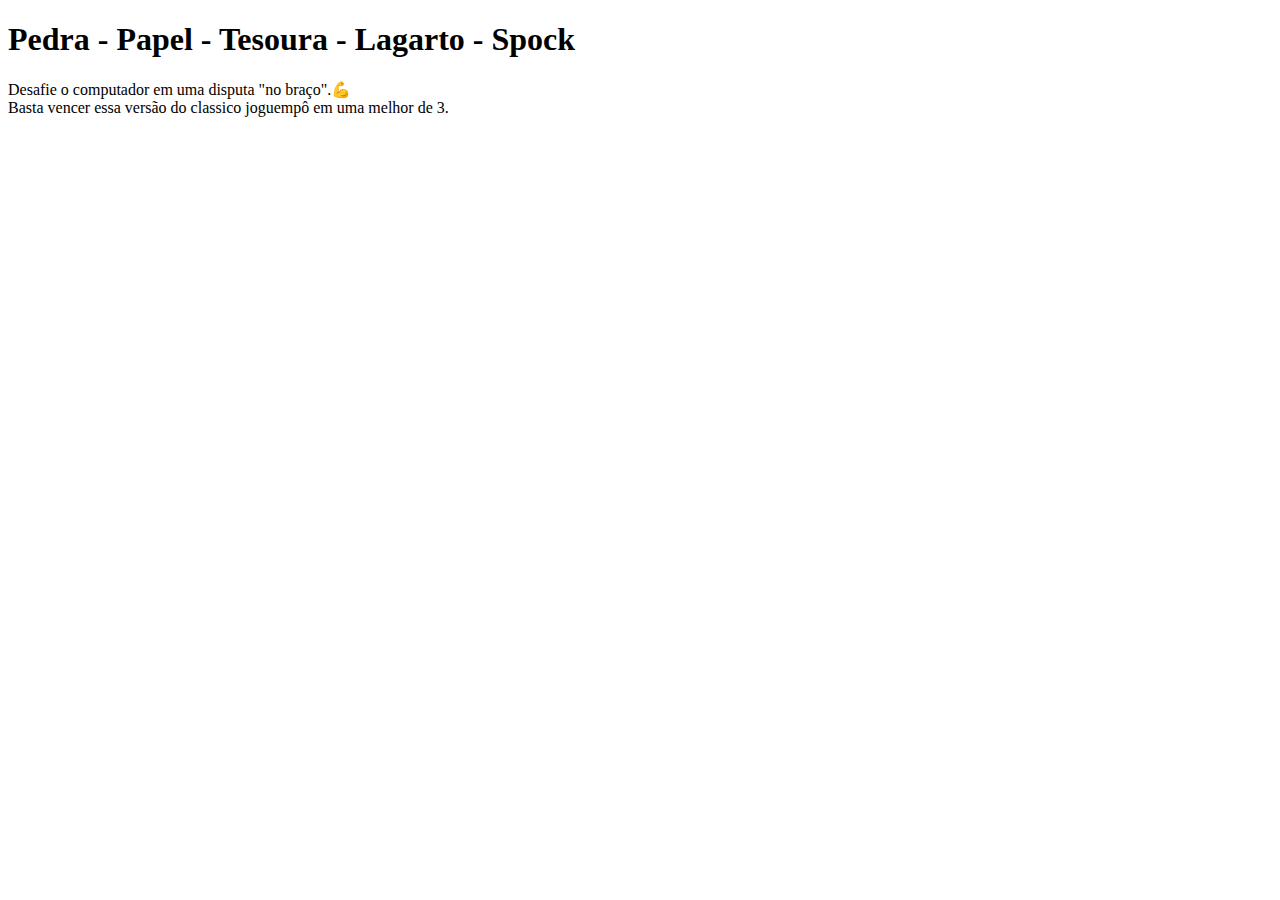
==== aula03/joguempoAvancado.html @ eca7b3d7 "add aula03" ====
<!DOCTYPE html>
<html lang="pt-br">
<head>
    <meta charset="UTF-8">
    <meta http-equiv="X-UA-Compatible" content="IE=edge">
    <meta name="viewport" content="width=device-width, initial-scale=1.0">
    <title>Imersão Dev - Aula 03</title>
    <link rel="stylesheet" href="style.css">
</head>
<body>
    <div class="container">
        <h1 class="page-title">
            Pedra - Papel - Tesoura - Lagarto - Spock
        </h1>
        <p class="page-subtitle">
            Desafie o computador em uma disputa "no braço".&#x1F4AA<br>Basta vencer essa versão do classico joguempô em uma melhor de 3.
        </p>
        <img src="https://www.alura.com.br/assets/img/imersoes/dev-2021/logo-imersao-mentalista.svg" class="page-logo"
            alt="">
    </div>
    <a href="https://alura.com.br/" target="_blank">
        <img src="https://www.alura.com.br/assets/img/home/alura-logo.svg" alt="" class="alura-logo">
    </a>
<script src="script.js"></script>
</body>
</html>
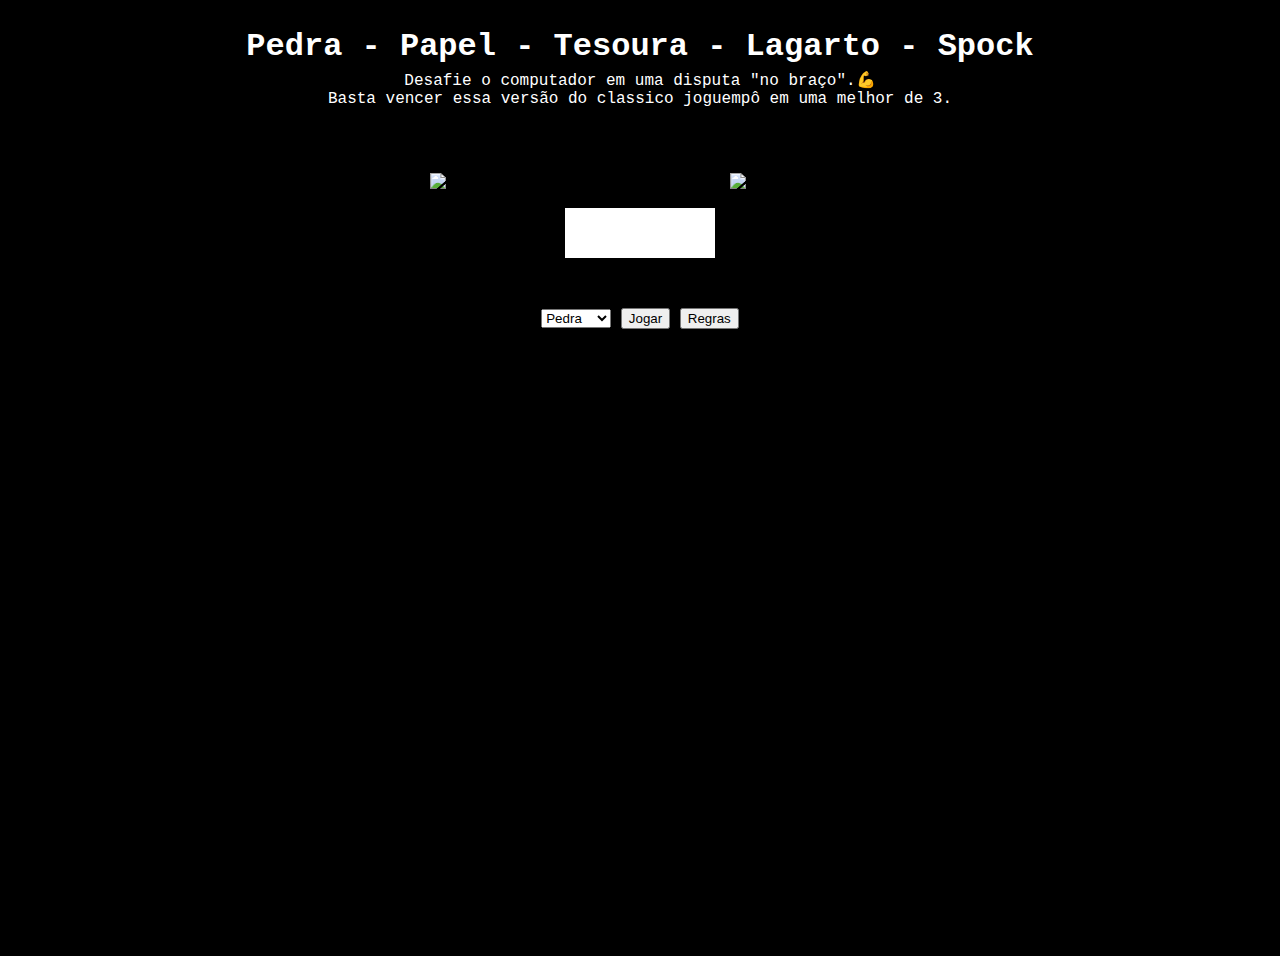
==== commit 05bdbb2d: "joquempo" ====
--- a/aula03/joguempoAvancado.html
+++ b/aula03/joguempoAvancado.html
@@ -15,6 +15,25 @@
         <p class="page-subtitle">
             Desafie o computador em uma disputa "no braço".&#x1F4AA<br>Basta vencer essa versão do classico joguempô em uma melhor de 3.
         </p>
+        <div id="painel">
+            <img id = mao-jogador width="120px" height="120px" src="https://images.pexels.com/photos/356079/pexels-photo-356079.jpeg?auto=compress&cs=tinysrgb&dpr=3&h=750&w=1260" alt="Mão do jogador">
+            <div id="placar">
+
+            </div>
+            <img id="mao-pc" width="120px" height="120px" src="https://images.pexels.com/photos/356079/pexels-photo-356079.jpeg?auto=compress&cs=tinysrgb&dpr=3&h=750&w=1260" alt="Mão do computador">
+        </div>
+        <div id="interacoes">
+            <select name="nJogador" id="maoJogador">
+                <option value="pedra">Pedra</option>
+                <option value="papel">Papel</option>
+                <option value="tesoura">Tesoura</option>
+                <option value="lagarto">Lagarto</option>
+                <option value="spock">Spock</option>
+            </select>
+            <button id="botJogar">Jogar</button>
+            <button id="botRegras">Regras</button>
+            <!-- menus select, botão jogar para rolar, regras -->
+        </div>
         <img src="https://www.alura.com.br/assets/img/imersoes/dev-2021/logo-imersao-mentalista.svg" class="page-logo"
             alt="">
     </div>
--- a/aula03/style.css
+++ b/aula03/style.css
@@ -0,0 +1,59 @@
+body {
+    font-family: 'Roboto Mono',monospace;
+    min-height: 600px;
+    background-image: url('https://gizmodo.uol.com.br/wp-content/blogs.dir/8/files/2014/05/shutterstock_148198838.jpg');
+    background-color: #000000;
+    background-size: cover;
+    background-position: center bottom;
+    background-repeat: no-repeat;
+  }
+  
+  .container {
+    text-align: center;
+    padding: 20px;
+    height: 100vh;
+  }
+  
+  .page-title {
+    color: #ffffff;
+    margin: 0 0 5px;
+  }
+  
+  .page-subtitle {
+    color: #ffffff;
+    margin-top: 5px;
+  }
+  
+  .page-logo {
+    width: 200px;
+    margin-top: 10px;
+  }
+  
+  .alura-logo {
+    width: 40px;
+    position: absolute;
+    top: 10px;
+    right:10px;
+  }
+  
+  #painel {
+    display: flex;
+    height: 150px;
+    width: 450px;
+    margin: 50px auto 0px;
+  }
+  #placar {
+    height: 50px;
+    width: 150px;
+    margin-top: 50px;
+    background-color: #ffffff;
+  }
+  img {
+    padding: auto;
+    margin: auto;
+  }
+  @media (max-height: 500px) {
+    body {
+      min-height:800px;
+    }
+  }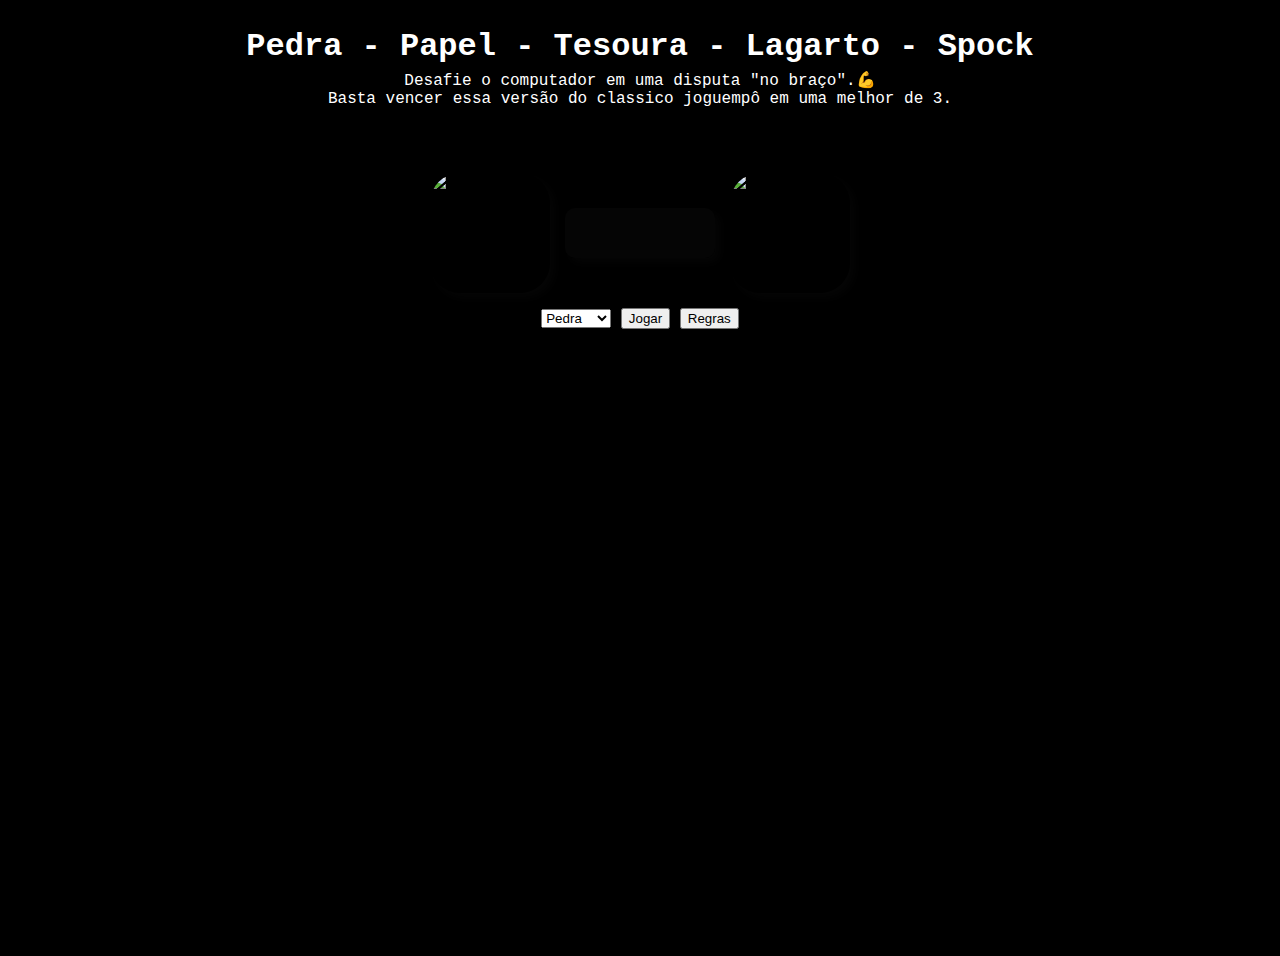
==== commit a76a14a5: "Add joquempô mais mais" ====
--- a/aula03/joguempoAvancado.html
+++ b/aula03/joguempoAvancado.html
@@ -18,7 +18,7 @@
         <div id="painel">
             <img id = mao-jogador width="120px" height="120px" src="https://images.pexels.com/photos/356079/pexels-photo-356079.jpeg?auto=compress&cs=tinysrgb&dpr=3&h=750&w=1260" alt="Mão do jogador">
             <div id="placar">
-
+                <!-- saida do resultado -->
             </div>
             <img id="mao-pc" width="120px" height="120px" src="https://images.pexels.com/photos/356079/pexels-photo-356079.jpeg?auto=compress&cs=tinysrgb&dpr=3&h=750&w=1260" alt="Mão do computador">
         </div>
--- a/aula03/style.css
+++ b/aula03/style.css
@@ -51,6 +51,17 @@
   img {
     padding: auto;
     margin: auto;
+    border-radius: 30px;
+    box-shadow: 5px 5px 10px rgba(15, 15, 15, .3);
+  }
+  #placar {
+    color: red;
+    background-color: rgba(15, 15, 15, .3);
+    border-radius: 10px;
+    box-shadow: 5px 5px 10px rgba(15, 15, 15, .3);
+  }
+  #placar p, hr{
+    margin-top: 0px;
   }
   @media (max-height: 500px) {
     body {
